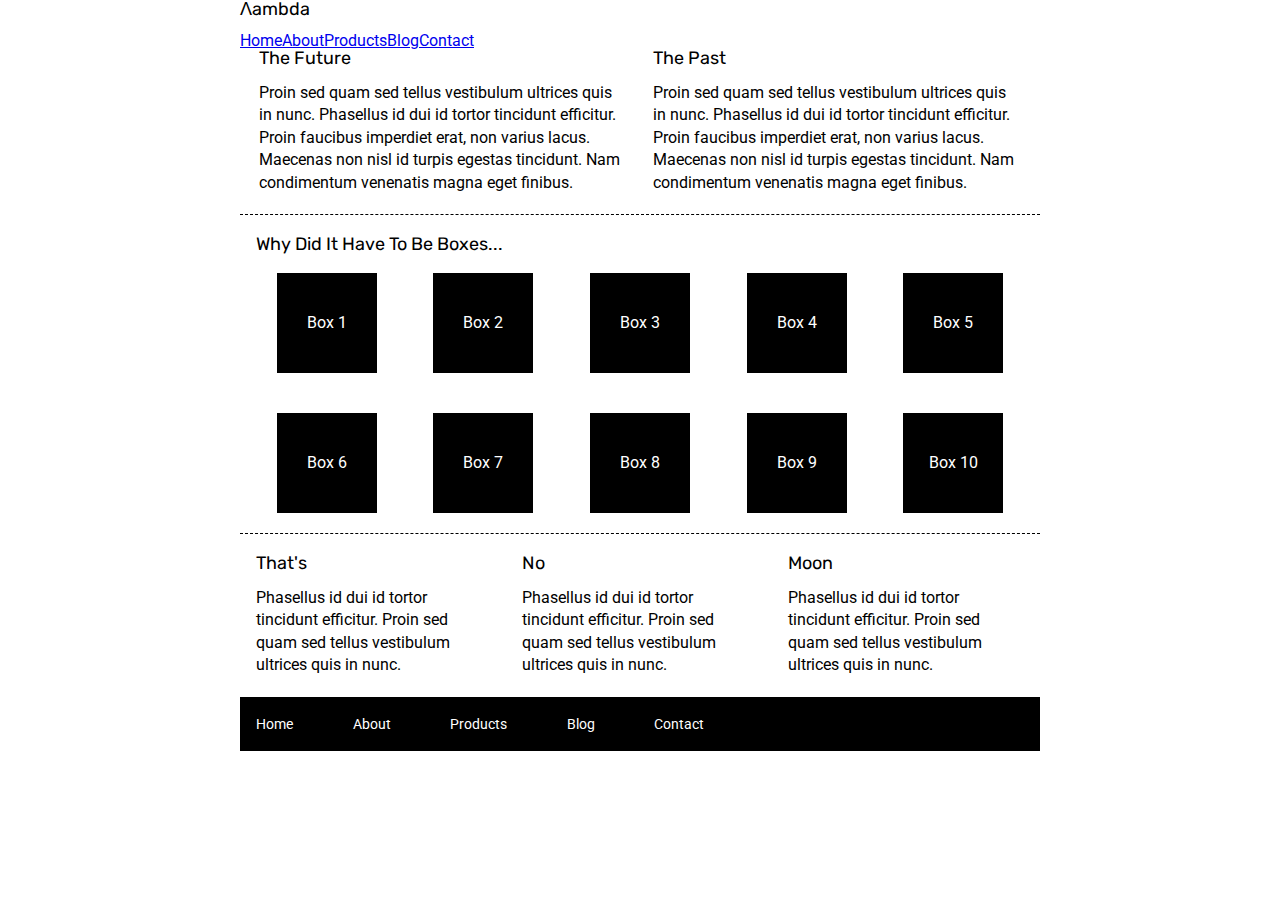
==== index.html @ 5fedebe4 "An attempt was made" ====
<!doctype html>

<html lang="en">

<head>
    <meta charset="utf-8">

    <title>Sprint Challenge - Home</title>

    <link href="https://fonts.googleapis.com/css?family=Roboto|Rubik" rel="stylesheet">
    <link rel="stylesheet" href="css/index.css">

</head>

<body>
    <div class="container">
        <header>
            <div>
                <h2>Λambda</h2>
                <nav class="navbar">
                    <ul class="nav-links">
                        <li class="nav-item"><a href="#">Home</a></li>
                        <li class="nav-item"><a href="#">About</a></li>
                        <li class="nav-item"><a href="#">Products</a></li>
                        <li class="nav-item"><a href="#">Blog</a></li>
                        <li class="nav-item"><a href="#">Contact</a></li>
                    </ul>
                </nav>
            </div>
        </header>

        <section class="top-content">
            <div class="text-container">
                <h2>The Future</h2>
                <p>Proin sed quam sed tellus vestibulum ultrices quis in nunc. Phasellus id dui id tortor tincidunt efficitur. Proin faucibus imperdiet erat, non varius lacus. Maecenas non nisl id turpis egestas tincidunt. Nam condimentum venenatis magna
                    eget finibus.</p>
            </div>
            <div class="text-container">
                <h2>The Past</h2>
                <p>Proin sed quam sed tellus vestibulum ultrices quis in nunc. Phasellus id dui id tortor tincidunt efficitur. Proin faucibus imperdiet erat, non varius lacus. Maecenas non nisl id turpis egestas tincidunt. Nam condimentum venenatis magna
                    eget finibus.</p>
            </div>
        </section>

        <section class="middle-content">

            <h2>Why Did It Have To Be Boxes...</h2>

            <div class="boxes">
                <div class="box">Box 1</div>
                <div class="box">Box 2</div>
                <div class="box">Box 3</div>
                <div class="box">Box 4</div>
                <div class="box">Box 5</div>
                <div class="box">Box 6</div>
                <div class="box">Box 7</div>
                <div class="box">Box 8</div>
                <div class="box">Box 9</div>
                <div class="box">Box 10</div>
            </div>

        </section>

        <section class="bottom-content">

            <div class="text-container">
                <h2>That's</h2>
                <p>Phasellus id dui id tortor tincidunt efficitur. Proin sed quam sed tellus vestibulum ultrices quis in nunc.
                </p>
            </div>
            <div class="text-container">
                <h2>No</h2>
                <p>Phasellus id dui id tortor tincidunt efficitur. Proin sed quam sed tellus vestibulum ultrices quis in nunc.
                </p>
            </div>
            <div class="text-container">
                <h2>Moon</h2>
                <p>Phasellus id dui id tortor tincidunt efficitur. Proin sed quam sed tellus vestibulum ultrices quis in nunc.
                </p>
            </div>

        </section>

        <footer>
            <nav>
                <a href="#">Home</a>
                <a href="#">About</a>
                <a href="#">Products</a>
                <a href="#">Blog</a>
                <a href="#">Contact</a>
            </nav>
        </footer>
    </div>
    <!-- container -->
</body>

</html>
---- css/index.css ----
/* http://meyerweb.com/eric/tools/css/reset/ 
   v2.0 | 20110126
   License: none (public domain)
*/

html,
body,
div,
span,
applet,
object,
iframe,
h1,
h2,
h3,
h4,
h5,
h6,
p,
blockquote,
pre,
a,
abbr,
acronym,
address,
big,
cite,
code,
del,
dfn,
em,
img,
ins,
kbd,
q,
s,
samp,
small,
strike,
strong,
sub,
sup,
tt,
var,
b,
u,
i,
center,
dl,
dt,
dd,
ol,
ul,
li,
fieldset,
form,
label,
legend,
table,
caption,
tbody,
tfoot,
thead,
tr,
th,
td,
article,
aside,
canvas,
details,
embed,
figure,
figcaption,
footer,
header,
hgroup,
menu,
nav,
output,
ruby,
section,
summary,
time,
mark,
audio,
video {
    margin: 0;
    padding: 0;
    border: 0;
    font-size: 100%;
    font: inherit;
    vertical-align: baseline;
}


/* HTML5 display-role reset for older browsers */

article,
aside,
details,
figcaption,
figure,
footer,
header,
hgroup,
menu,
nav,
section {
    display: block;
}

body {
    line-height: 1;
}

ol,
ul {
    list-style: none;
}

blockquote,
q {
    quotes: none;
}

blockquote:before,
blockquote:after,
q:before,
q:after {
    content: '';
    content: none;
}

table {
    border-collapse: collapse;
    border-spacing: 0;
}

* {
    box-sizing: border-box;
}

html,
body {
    height: 100%;
    font-family: 'Roboto', sans-serif;
}

h1,
h2,
h3,
h4,
h5 {
    font-size: 18px;
    margin-bottom: 15px;
    font-family: 'Rubik', sans-serif;
}

p {
    line-height: 1.4;
}

.container {
    width: 800px;
    margin: 0 auto;
}

.top-content {
    display: flex;
    flex-wrap: wrap;
    justify-content: space-evenly;
    margin-bottom: 20px;
    border-bottom: 1px dashed black;
}

.top-content .text-container {
    width: 48%;
    padding: 0 1%;
    padding-bottom: 20px;
}

.middle-content {
    margin-bottom: 20px;
    border-bottom: 1px dashed black;
}

.middle-content h2 {
    padding: 0 2%;
    margin-bottom: 0;
}

.middle-content .boxes {
    display: flex;
    flex-wrap: wrap;
    justify-content: space-evenly;
}

.middle-content .boxes .box {
    width: 12.5%;
    height: 100px;
    background: black;
    margin: 20px 2.5%;
    color: white;
    display: flex;
    align-items: center;
    justify-content: center;
}

.bottom-content {
    display: flex;
    margin: 0 2% 20px;
    justify-content: space-around;
}

.bottom-content .text-container {
    padding-right: 4%;
}

.bottom-content .text-container:last-child {
    padding-right: 0;
}

footer {
    width: 100%;
    background: black;
}

footer nav {
    width: 60%;
    display: flex;
    justify-content: space-between;
    align-items: center;
    padding: 20px 2%;
    font-size: 14px;
}

footer nav a {
    color: white;
    text-decoration: none;
}


/*----------------------------------------- */

nav {
    width: 100%;
}

.navbar {
    display: flex;
    justify-content: space-between;
    align-items: center;
}

.nav-links {
    display: flex;
}
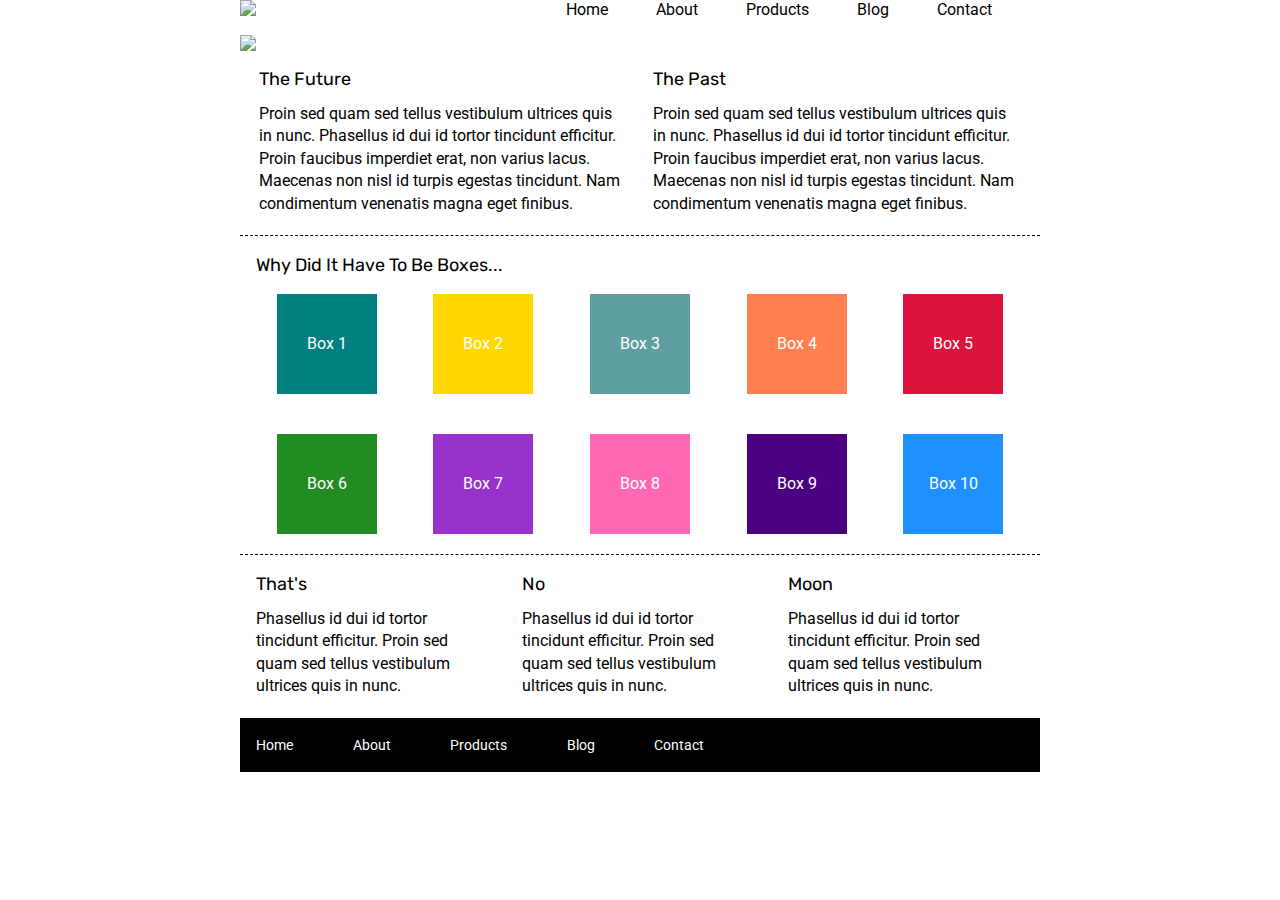
==== commit 706f81f6: "Index + About 90%" ====
--- a/index.html
+++ b/index.html
@@ -13,22 +13,26 @@
 </head>
 
 <body>
+
+
     <div class="container">
         <header>
-            <div>
-                <h2>Λambda</h2>
-                <nav class="navbar">
-                    <ul class="nav-links">
-                        <li class="nav-item"><a href="#">Home</a></li>
-                        <li class="nav-item"><a href="#">About</a></li>
-                        <li class="nav-item"><a href="#">Products</a></li>
-                        <li class="nav-item"><a href="#">Blog</a></li>
-                        <li class="nav-item"><a href="#">Contact</a></li>
-                    </ul>
-                </nav>
+            <nav class="navbar">
+                <div>
+                    <a href="#"><img src="./img/lambda-black.png"></a>
+                </div>
+                <ul class="nav-links">
+                    <li class="nav-item"><a href="#">Home</a></li>
+                    <li class="nav-item"><a href="/about.html">About</a></li>
+                    <li class="nav-item"><a href="#">Products</a></li>
+                    <li class="nav-item"><a href="#">Blog</a></li>
+                    <li class="nav-item"><a href="#">Contact</a></li>
+                </ul>
+            </nav>
+            <div class="hero-image">
+                <a href="#"><img src="/img/jumbo.jpg"></a>
             </div>
         </header>
-
         <section class="top-content">
             <div class="text-container">
                 <h2>The Future</h2>
--- a/css/index.css
+++ b/css/index.css
@@ -240,7 +240,7 @@
 }
 
 
-/*----------------------------------------- */
+/* Added CSS */
 
 nav {
     width: 100%;
@@ -249,9 +249,71 @@
 .navbar {
     display: flex;
     justify-content: space-between;
+}
+
+.nav-links {
+    display: flex;
     align-items: center;
 }
 
-.nav-links {
-    display: flex;
-}+li {
+    margin-right: 3em;
+}
+
+header nav a {
+    color: black;
+    text-decoration: none;
+}
+
+.hero-image {
+    padding-top: 1em;
+    padding-bottom: 1em;
+}
+
+.boxes .box:nth-child(1) {
+    background-color: #008080;
+}
+
+.boxes .box:nth-child(2) {
+    background-color: #FFD700;
+}
+
+.boxes .box:nth-child(3) {
+    background-color: #5F9EA0;
+}
+
+.boxes .box:nth-child(4) {
+    background-color: #FF7F50;
+}
+
+.boxes .box:nth-child(5) {
+    background-color: #DC143C;
+}
+
+.boxes .box:nth-child(6) {
+    background-color: #228B22;
+}
+
+.boxes .box:nth-child(7) {
+    background-color: #9932CC;
+}
+
+.boxes .box:nth-child(8) {
+    background-color: #FF69B4;
+}
+
+.boxes .box:nth-child(9) {
+    background-color: #4B0082;
+}
+
+.boxes .box:nth-child(10) {
+    background-color: #1E90FF;
+}
+
+.about-section {
+    border-bottom: 1px dotted black;
+    padding-bottom: 1em;
+    margin-bottom: 1em;
+}
+
+.top-content-section {}